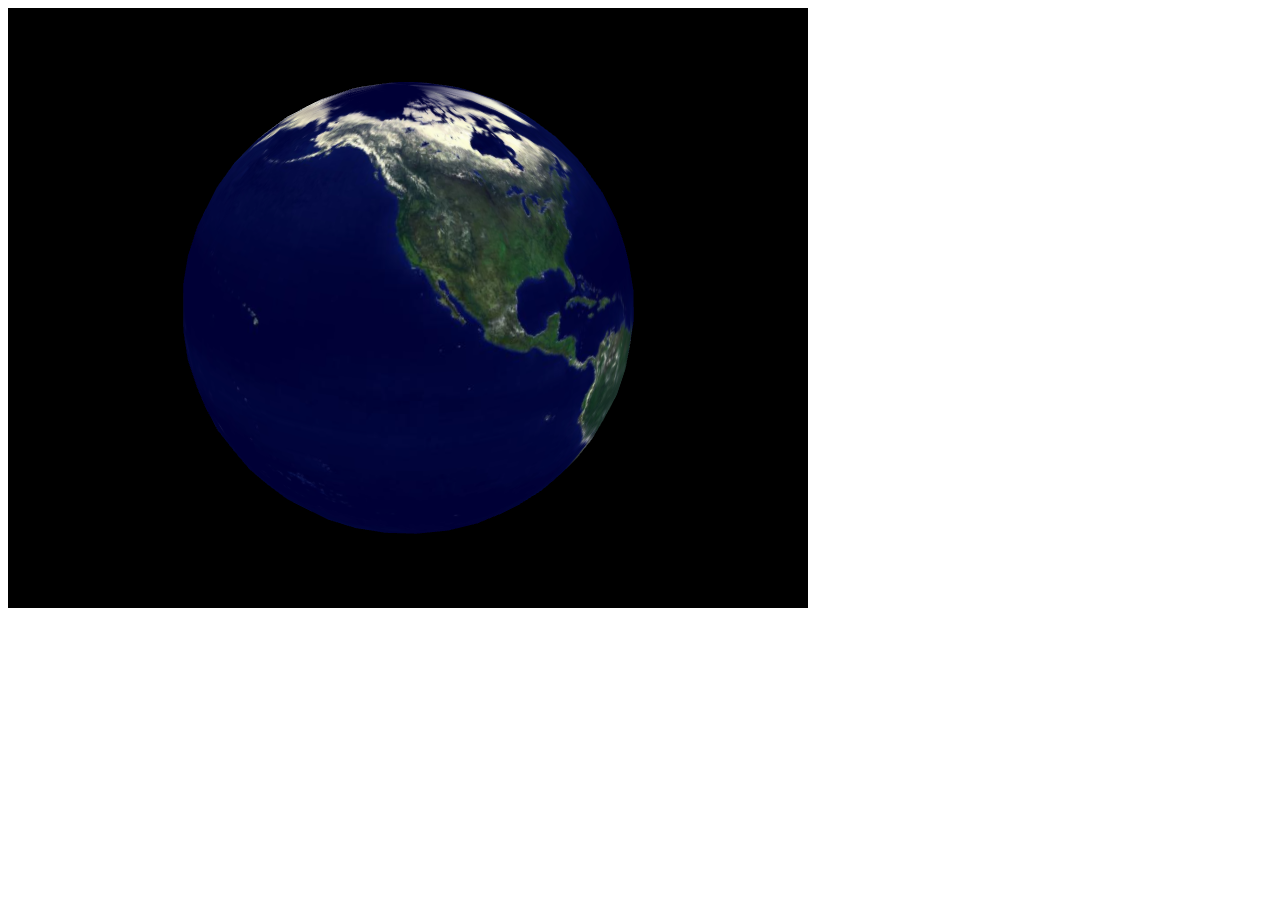
==== demo10/phong/index.html @ b532da28 "demo10: copie de la version de uv_sphere vers phong" ====
<!DOCTYPE html> 
<html>
  <head>
	<title>Application d'une texture sur une sphère</title> 
	<meta charset="utf-8">
	<link rel="stylesheet" href="css/style.css">
	<script src="../../three.min.js"></script> 
	<script id="shader-vs" type="x-shader/x-vertex">
		// Coordonnées adaptées à la texture, entre 0 et 1
		attribute vec2 uvs;

		varying vec3 vNormal;
		varying vec2 vUvs;

		void main() {
			vNormal = normal;
			vUvs = uvs;
			gl_Position = projectionMatrix * modelViewMatrix * vec4(position, 1.0);
		}
	</script>
	<script id="shader-fs" type="x-shader/x-fragment">
		varying vec3 vNormal;
		varying vec2 vUvs;

		uniform sampler2D texture;

		void main() {
			gl_FragColor = texture2D(texture, vec2(1.0,1.0) - vUvs);
		}
	</script>
  </head> 
  <body>
	<div id="canvas"></div>
	<script src="js/main.js"></script> 
  </body> 
</html>
---- demo10/phong/css/style.css ----
body { 
    background-color: white; 
    overflow: hidden; 
}
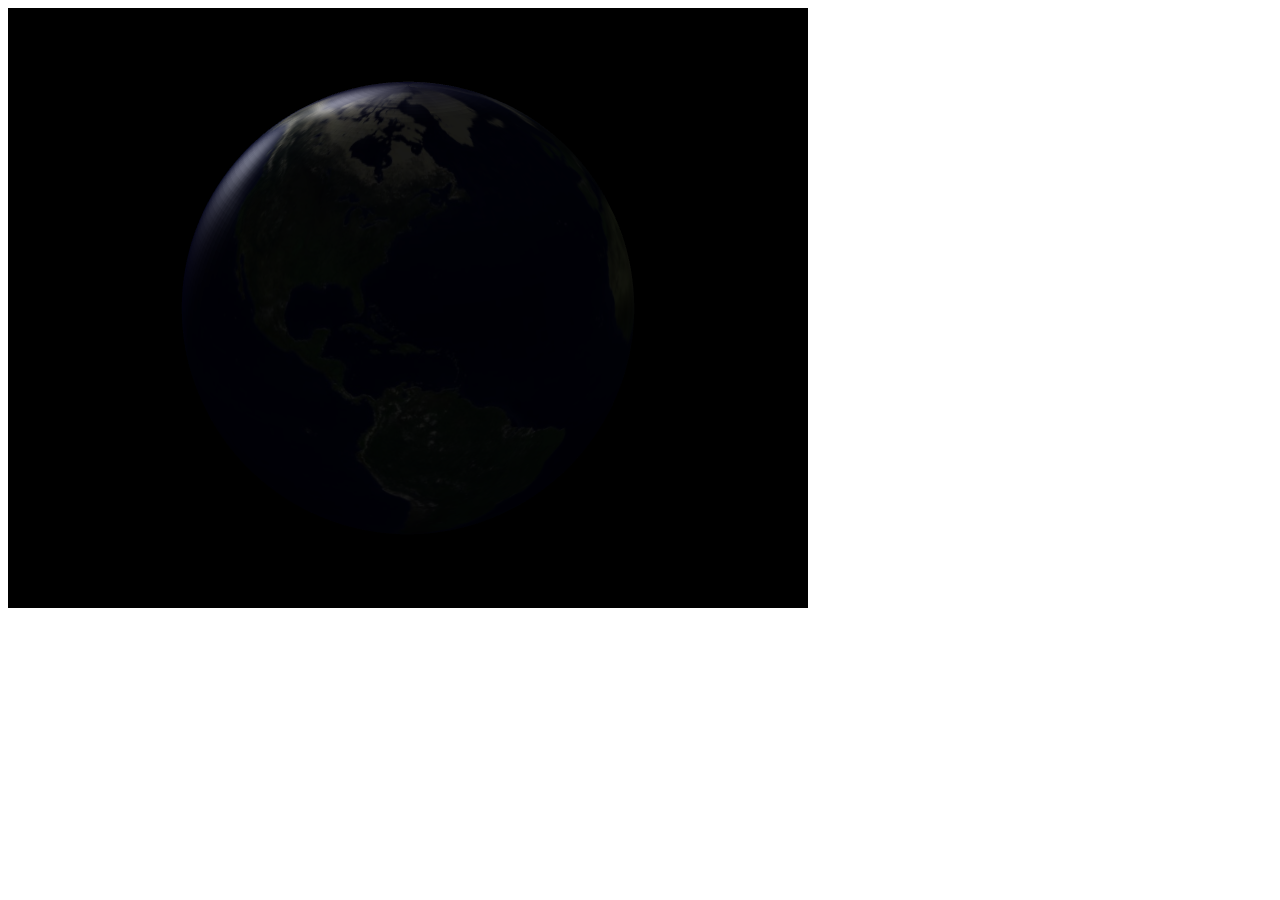
==== commit c5814691: "demo10: intro de phong" ====
--- a/demo10/phong/index.html
+++ b/demo10/phong/index.html
@@ -6,26 +6,64 @@
 	<link rel="stylesheet" href="css/style.css">
 	<script src="../../three.min.js"></script> 
 	<script id="shader-vs" type="x-shader/x-vertex">
-		// Coordonnées adaptées à la texture, entre 0 et 1
 		attribute vec2 uvs;
 
 		varying vec3 vNormal;
+		varying vec3 vOriginalPos;
 		varying vec2 vUvs;
 
 		void main() {
 			vNormal = normal;
+			vOriginalPos = position;
 			vUvs = uvs;
 			gl_Position = projectionMatrix * modelViewMatrix * vec4(position, 1.0);
 		}
 	</script>
 	<script id="shader-fs" type="x-shader/x-fragment">
+		// Variables interpolées
 		varying vec3 vNormal;
-		varying vec2 vUvs;
+		varying vec3 vOriginalPos;
+		varying vec2 vUvs; // Format texture, entre 0 et 1
 
+		// Texture de la terre et des surfaces réfléchissantes
 		uniform sampler2D texture;
+		uniform sampler2D reflectiveSurface;
+
+		// Couleur des lumières
+		uniform vec4 ambientColor;
+		uniform vec4 diffuseColor;
+		uniform vec4 specularColor;
+
+		// Position de la lumière et de la camera
+		// Dans les coordonnées d'origines
+		uniform vec3 lightSource;
+		uniform vec3 camera;
 
 		void main() {
-			gl_FragColor = texture2D(texture, vec2(1.0,1.0) - vUvs);
+			vec3 normal = normalize(vNormal);
+			vec3 lightDir = normalize(lightSource); // soleil
+
+			// Lambert diffusion
+			float lambert = max(dot(lightDir, normal), 0.0);
+
+			// Phong specular
+			vec3 toCamera = normalize(camera - vOriginalPos);
+			vec3 lightReflect = reflect(-lightDir, normal);
+			float specularAngle = max(dot(lightReflect, toCamera), 0.0);
+			float specular = pow(specularAngle, 16.0);
+
+			// Coordonnées sur les textures
+			vec2 texCoord = vec2(1.0, 1.0) - vUvs;
+
+			// Total
+			gl_FragColor = texture2D(texture, texCoord);
+
+			// Version simple
+			// gl_FragColor *= ambientColor + lambert * diffuseColor + specular * specularColor;
+
+			// Version avec les mers réfléchisantes
+			gl_FragColor *= ambientColor + lambert * diffuseColor;
+			gl_FragColor += specular * specularColor * texture2D(reflectiveSurface, texCoord);
 		}
 	</script>
   </head> 
